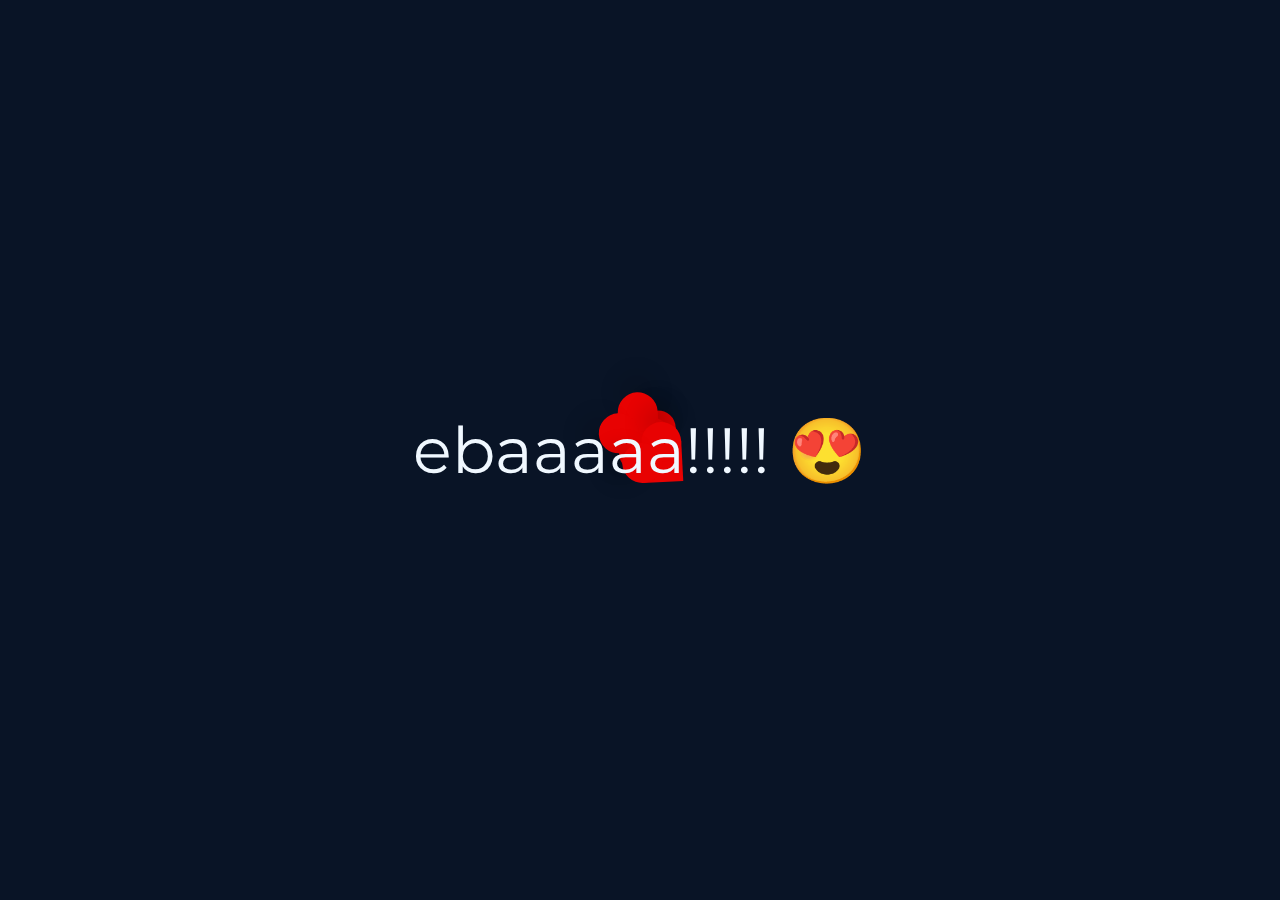
==== sim.html @ 4b888b98 "feat: create dating request page" ====
<!DOCTYPE html>
<html lang="en">
<head>
    <meta charset="UTF-8">
    <meta name="viewport" content="width=device-width, initial-scale=1.0">
    <title>cê vai sentar na minha p1k4 🥳</title>
    <link rel="stylesheet" href="style.css">
</head>
<body>
    <div class="container">
        <div class="text">
            <h1 class="senta">ebaaaaa!!!!! 😍</h1>
        </div>
        <div class="heart"></div>
        <div class="heart"></div>
        <div class="heart"></div>
        <div class="heart"></div>
    </div>
    <script src="./anime.min.js"></script>
    <script>
        function animateHearts(){
            anime({
                targets: '.heart',
                translateX: function(){
                    return anime.random(-700, 700)
                },  
                translateY: function(){
                    return anime.random(-500, 500)
                },
                rotate:45,
                scale: function(){
                    return anime.random(1,5)
                },
                easing: 'easeInOutBack',
                duration: 3000,
                delay: anime.stagger(10),
                complete: animateHearts,
            })
        }
        animateHearts()
    </script>
</body>
</html>
---- style.css ----
@import url('https://fonts.googleapis.com/css2?family=Montserrat:wght@300;400;500&display=swap');
*{
    margin: 0;
    padding: 0;
    box-sizing: border-box;
}
.container{
    position: absolute;
    top: 0;
    left: 0;
    width: 100%;
    height: 100%;
    display: flex;
    justify-content: center;
    align-items: center;
    background: #091426;
    overflow: hidden;
    flex-direction: column;
    gap: 1rem;
}
.heart{
    position: absolute;
    width: 40px;
    height: 40px;
    background: #e80202;
    transform: rotate(45deg);
    box-shadow: 20px, 20px 40px rgba(0, 0, 0, 0.2);
}
.heart::before{
    content: '';
    position: absolute;
    top: -50%;
    left: 0;
    width: 100%;
    height: 100%;
    background: #e80202;
    border-radius: 50px;
    box-shadow: 0 -20px 20px rgba(0, 0, 0, 0.1);
}
.heart::after{
    content: '';
    position: absolute;
    top: 0;
    left: -50%;
    width: 100%;
    height: 100%;
    background: #e80202;
    border-radius: 50px;
    box-shadow: -20px 0 20px rgba(0, 0, 0, 0.1);
}

.text{
    z-index: 10;
    display: flex;
    align-items: center;
    justify-content: center;
    flex-direction: column;
}   

h1{
    font-size: 5vw;
    font-family: 'Montserrat', sans-serif;
    font-weight: 400;
    color: aliceblue;
}
p{
    font-size: 2vw;
    font-family: 'Montserrat', sans-serif;
    font-weight: 300;
    color: aliceblue;
}
.button{
    z-index: 10;
    display: flex;
    align-items: center;
    justify-content: center;
    flex-direction: row;
    gap: 20px;
}
a{
    width: 4rem;
    height: 2rem;
    display: flex;
    text-align: center;
    justify-content: center;
    align-items: center;
    text-decoration: none;
    background-color: rgba(0, 0, 0, 0.603);
    border-radius: 10px;
    font-size: 1vw;
    font-family: 'Montserrat', sans-serif;
    font-weight: 300;
    color: aliceblue;
    background-color: rgb(6, 107, 4);
}
button{
    width: 4rem;
    height: 2rem;
    display: flex;
    text-align: center;
    justify-content: center;
    align-items: center;
    text-decoration: none;
    background-color: rgba(0, 0, 0, 0.603);
    border-radius: 10px;
    font-size: 1vw;
    font-family: 'Montserrat', sans-serif;
    font-weight: 300;
    color: aliceblue;
    border: none;
    background-color: rgb(112, 10, 10);;
}

@media screen and (max-width: 450px){
    .container{
        gap: 4rem;
    }
    h1{
        font-size: 8vw;
    }
    p{
        font-size: 6vw;
    }
    a{
        font-size: 4vw;
    }
    button{
        font-size: 4vw;
    }
}
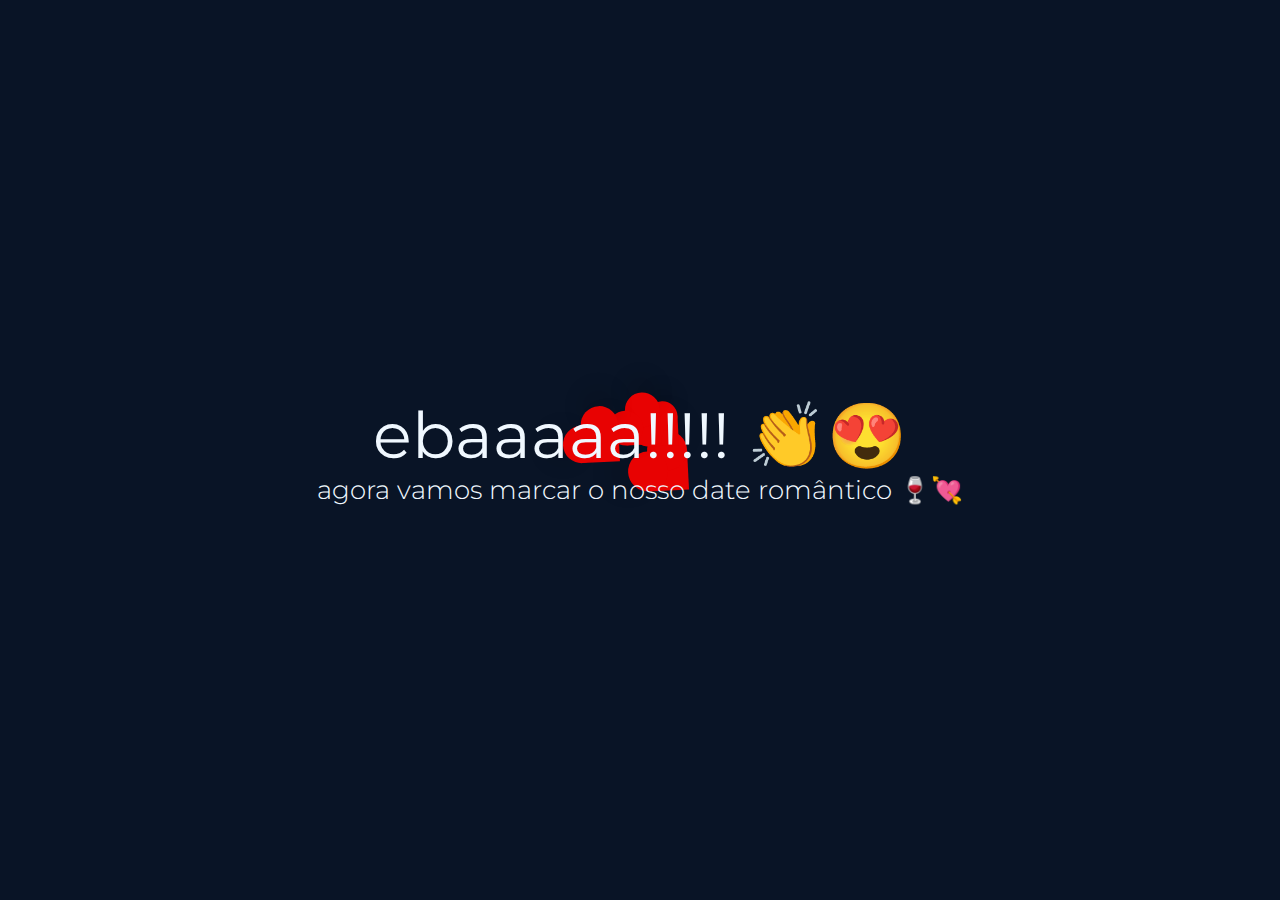
==== commit 2ef3baeb: "feat: add date proposal" ====
--- a/sim.html
+++ b/sim.html
@@ -9,7 +9,8 @@
 <body>
     <div class="container">
         <div class="text">
-            <h1 class="senta">ebaaaaa!!!!! 😍</h1>
+            <h1 class="senta">ebaaaaa!!!!! 👏😍</h1>
+            <p class="secso">agora vamos marcar o nosso date romântico 🍷💘</p>
         </div>
         <div class="heart"></div>
         <div class="heart"></div>
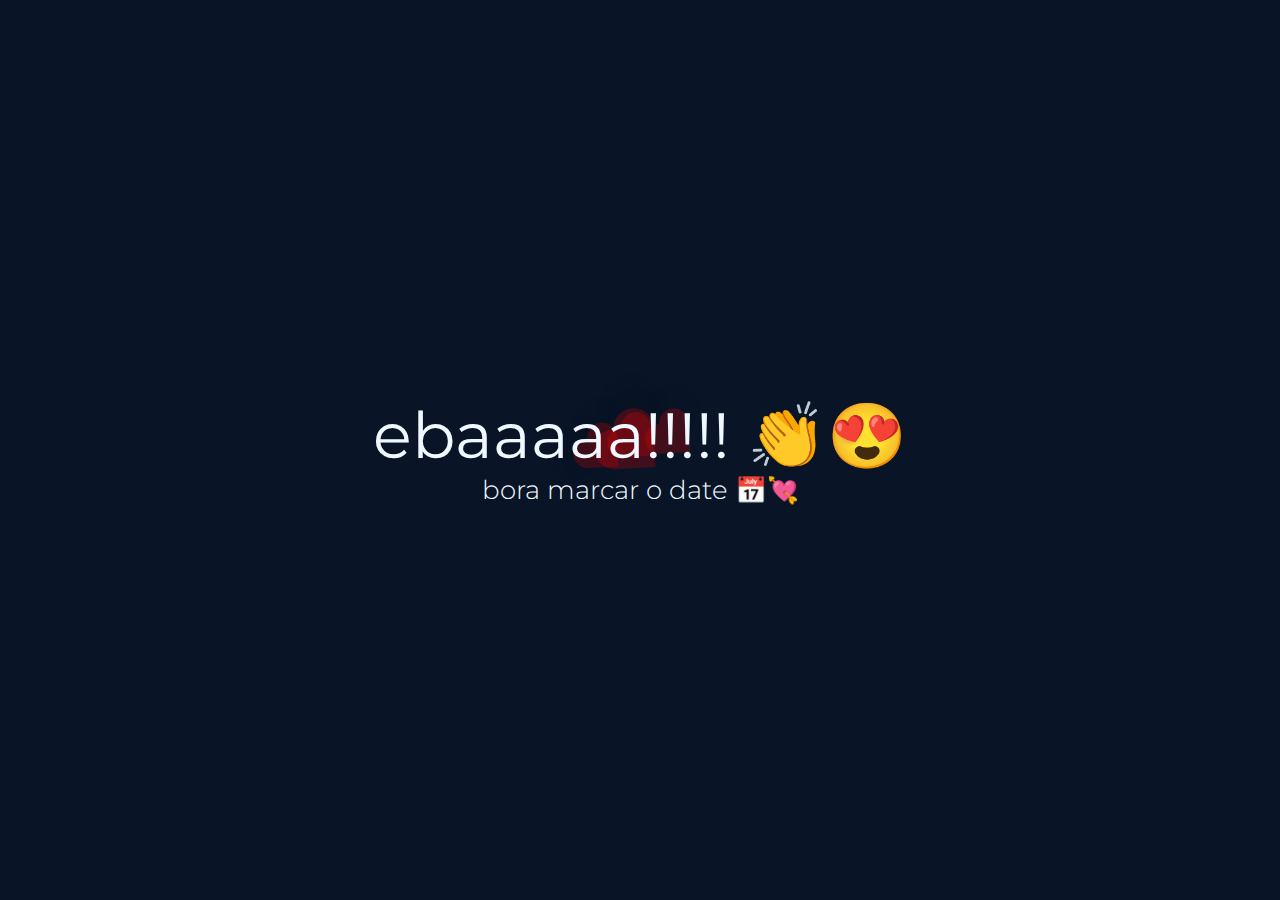
==== commit 2ddf4af5: "fix: edit proposal" ====
--- a/sim.html
+++ b/sim.html
@@ -10,7 +10,7 @@
     <div class="container">
         <div class="text">
             <h1 class="senta">ebaaaaa!!!!! 👏😍</h1>
-            <p class="secso">agora vamos marcar o nosso date romântico 🍷💘</p>
+            <p class="secso">bora marcar o date 📅💘</p>
         </div>
         <div class="heart"></div>
         <div class="heart"></div>
--- a/style.css
+++ b/style.css
@@ -25,6 +25,7 @@
     background: #e80202;
     transform: rotate(45deg);
     box-shadow: 20px, 20px 40px rgba(0, 0, 0, 0.2);
+    opacity: 0.25;
 }
 .heart::before{
     content: '';
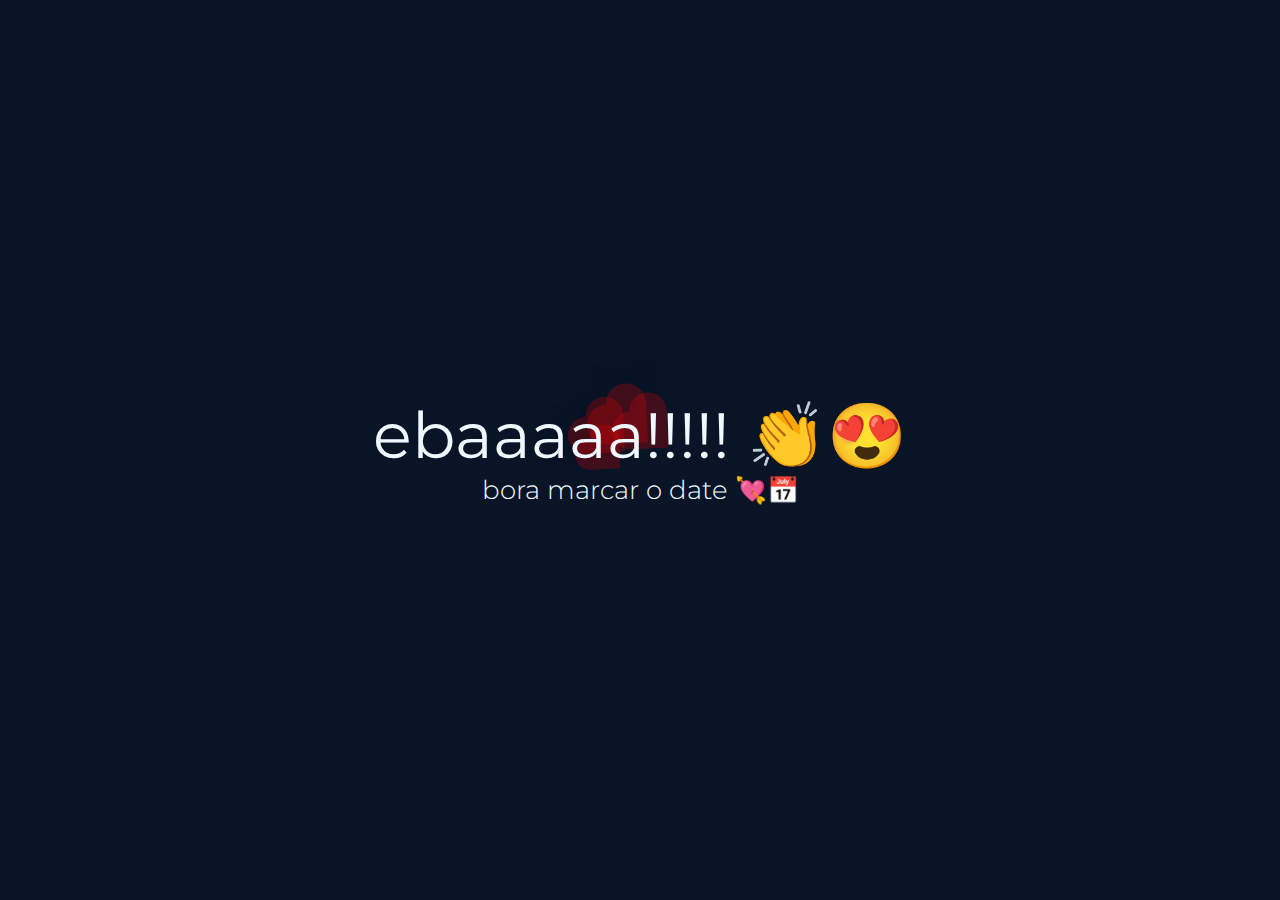
==== commit 1238c1f5: "chore: invert paragraph emojis order" ====
--- a/sim.html
+++ b/sim.html
@@ -10,7 +10,7 @@
     <div class="container">
         <div class="text">
             <h1 class="senta">ebaaaaa!!!!! 👏😍</h1>
-            <p class="secso">bora marcar o date 📅💘</p>
+            <p class="secso">bora marcar o date 💘📅</p>
         </div>
         <div class="heart"></div>
         <div class="heart"></div>
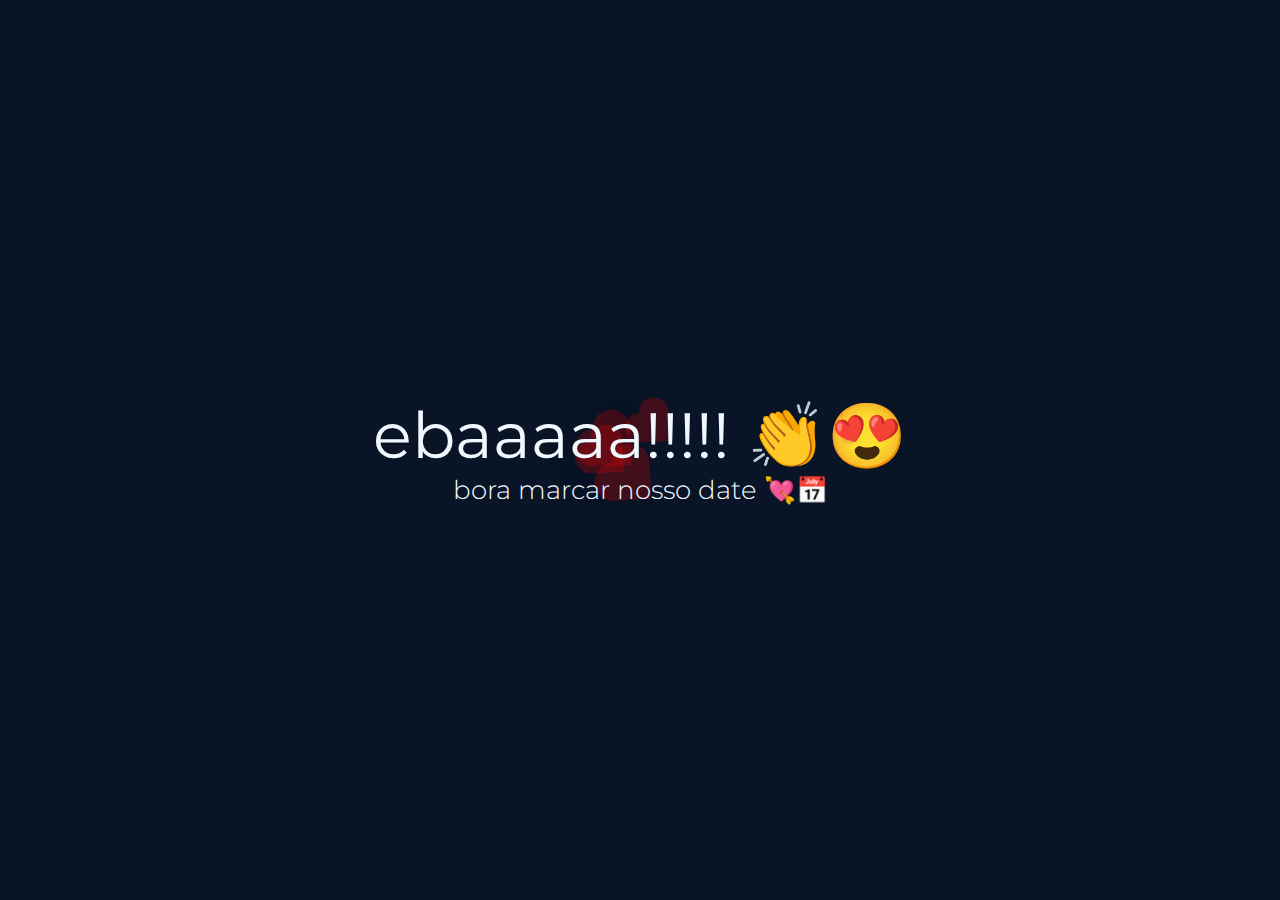
==== commit 6ad81ec6: "chore: improve description" ====
--- a/sim.html
+++ b/sim.html
@@ -10,7 +10,7 @@
     <div class="container">
         <div class="text">
             <h1 class="senta">ebaaaaa!!!!! 👏😍</h1>
-            <p class="secso">bora marcar o date 💘📅</p>
+            <p class="secso">bora marcar nosso date 💘📅</p>
         </div>
         <div class="heart"></div>
         <div class="heart"></div>
